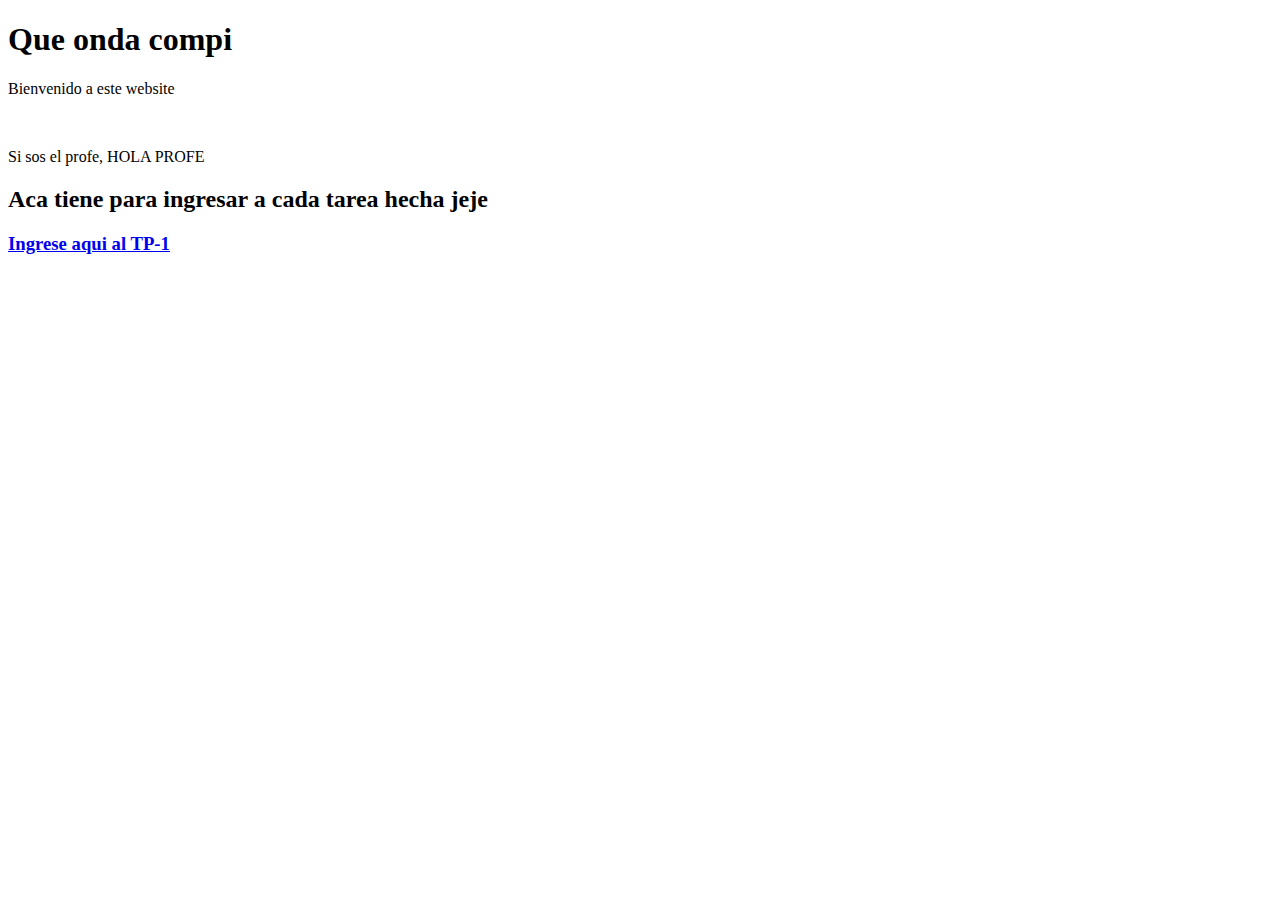
==== index.html @ a0337afc "Update index.html" ====
<!DOCTYPE html>
<html lang="en">

<head>
    <meta charset="UTF-8">
    <meta http-equiv="X-UA-Compatible" content="IE=edge">
    <meta name="viewport" content="width=device-width, initial-scale=1.0">
    <title>Hello World!</title>
</head>

<body>
    <h1>Que onda compi</h1>
    <p>Bienvenido a este website</p>
    <br>
    <p>Si sos el profe, HOLA PROFE</p>
    <h2>Aca tiene para ingresar a cada tarea hecha jeje</h2>
    <h3><a href="tp-1/index.html">Ingrese aqui al TP-1</a></h3>
</body>




</html>
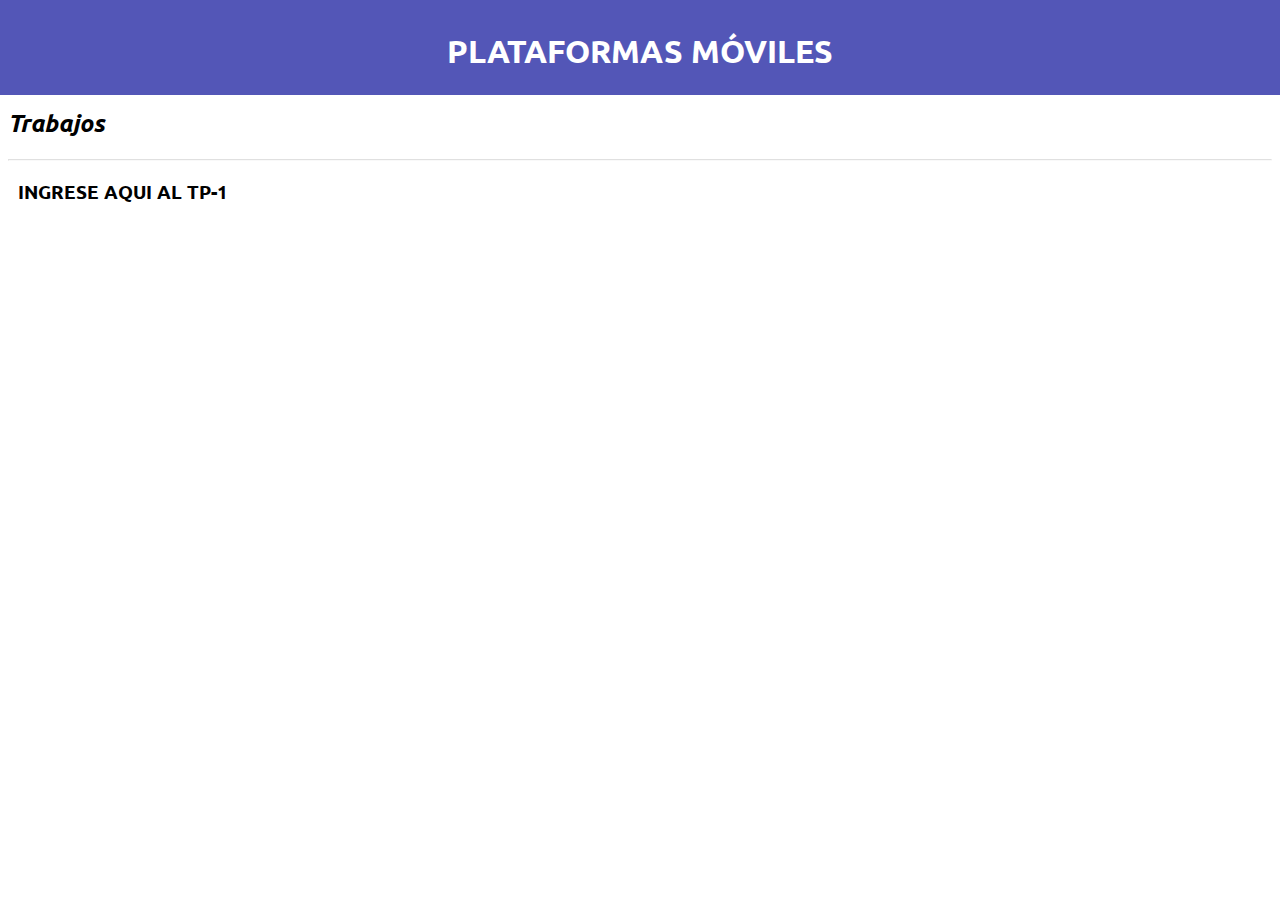
==== commit 143cda58: "Update index.html" ====
--- a/index.html
+++ b/index.html
@@ -5,16 +5,22 @@
     <meta charset="UTF-8">
     <meta http-equiv="X-UA-Compatible" content="IE=edge">
     <meta name="viewport" content="width=device-width, initial-scale=1.0">
-    <title>Hello World!</title>
+    <title>Plataformas Móviles</title>
+    <link rel="stylesheet" href="style.css">
+    <link rel="preconnect" href="https://fonts.googleapis.com">
+    <link rel="preconnect" href="https://fonts.gstatic.com" crossorigin>
+    <link href="https://fonts.googleapis.com/css2?family=Ubuntu:ital,wght@1,300&display=swap" rel="stylesheet">
 </head>
 
 <body>
-    <h1>Que onda compi</h1>
-    <p>Bienvenido a este website</p>
-    <br>
-    <p>Si sos el profe, HOLA PROFE</p>
-    <h2>Aca tiene para ingresar a cada tarea hecha jeje</h2>
-    <h3><a href="tp-1/index.html">Ingrese aqui al TP-1</a></h3>
+    <nav class="title">
+        <h1>Plataformas Móviles</h1>
+    </nav>
+    <article class="tps">
+        <h2><em>Trabajos</em></h2>
+        <hr>
+        <h3><a href="tp-1/index.html">Ingrese aqui al TP-1</a></h3>
+    </article>
 </body>
 
 
--- a/style.css
+++ b/style.css
@@ -0,0 +1,33 @@
+* {
+    font-family: 'Ubuntu', sans-serif;
+}
+
+.title {
+    margin: -8px;
+    padding: 10px 0px 1px 0px;
+    background-color: #5356b7;
+}
+
+.title h1 {
+    color: #fff;
+    text-align: center;
+    text-transform: uppercase;
+}
+
+.tps hr {
+    opacity: 30%;
+}
+
+.tps h3 a {
+    padding: 10px;
+    text-transform: uppercase;
+    text-decoration: none;
+    color: #000;
+}
+
+.tps h3 a:hover {
+    padding: 10px;
+    border-radius: 15px;
+    color: #fff;
+    background-color: #5356b7;
+}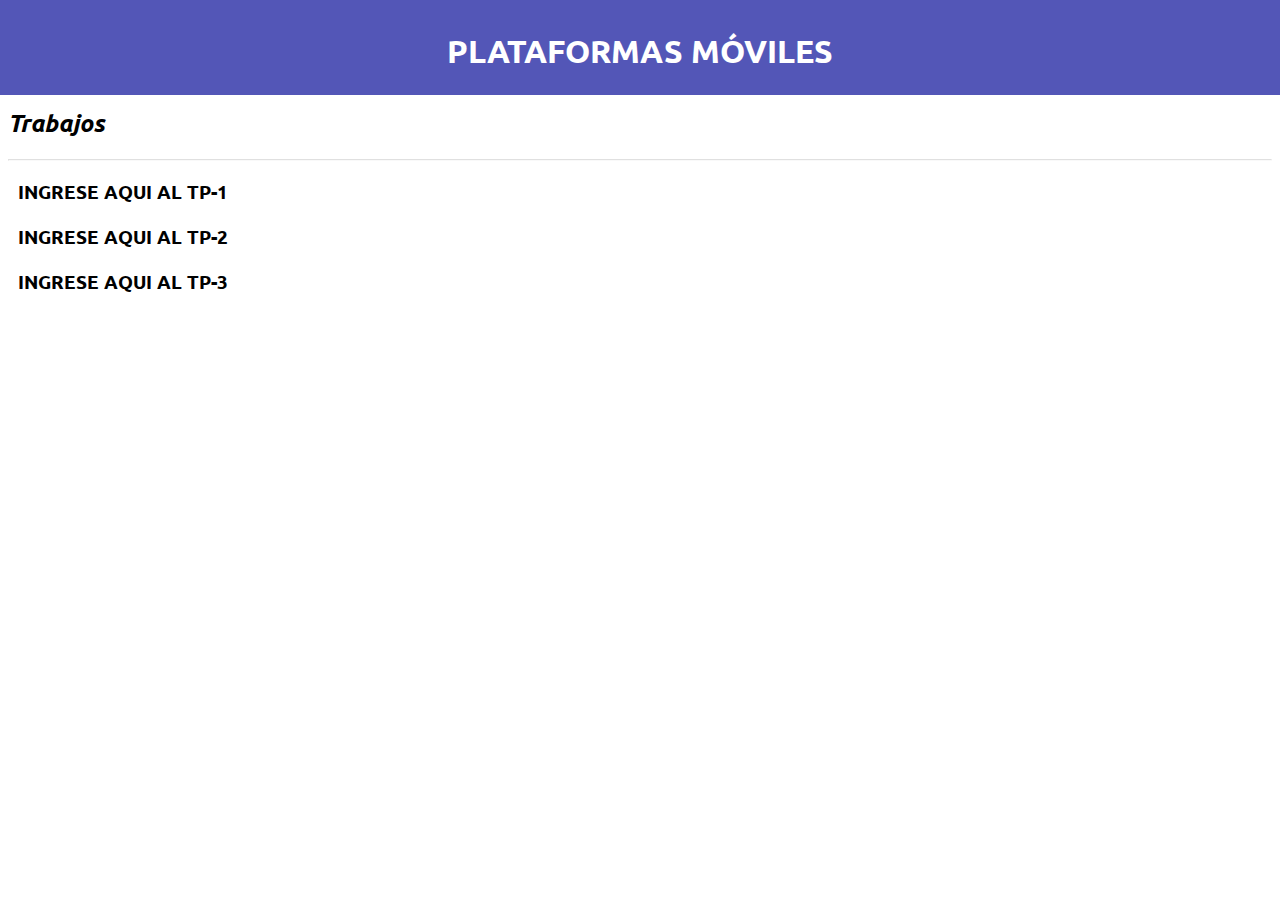
==== commit fe2266d4: "Add files via upload" ====
--- a/index.html
+++ b/index.html
@@ -6,7 +6,9 @@
     <meta http-equiv="X-UA-Compatible" content="IE=edge">
     <meta name="viewport" content="width=device-width, initial-scale=1.0">
     <title>Plataformas Móviles</title>
+    <!-- CSS -->
     <link rel="stylesheet" href="style.css">
+    <!-- Fonts -->
     <link rel="preconnect" href="https://fonts.googleapis.com">
     <link rel="preconnect" href="https://fonts.gstatic.com" crossorigin>
     <link href="https://fonts.googleapis.com/css2?family=Ubuntu:ital,wght@1,300&display=swap" rel="stylesheet">
@@ -20,10 +22,12 @@
         <h2><em>Trabajos</em></h2>
         <hr>
         <h3><a href="tp-1/index.html">Ingrese aqui al TP-1</a></h3>
+        <h3><a href="tp-2/index.html">Ingrese aqui al TP-2</a></h3>
+        <h3><a href="tp-3/index.html">Ingrese aqui al TP-3</a></h3>
     </article>
 </body>
 
 
 
 
-</html>
+</html>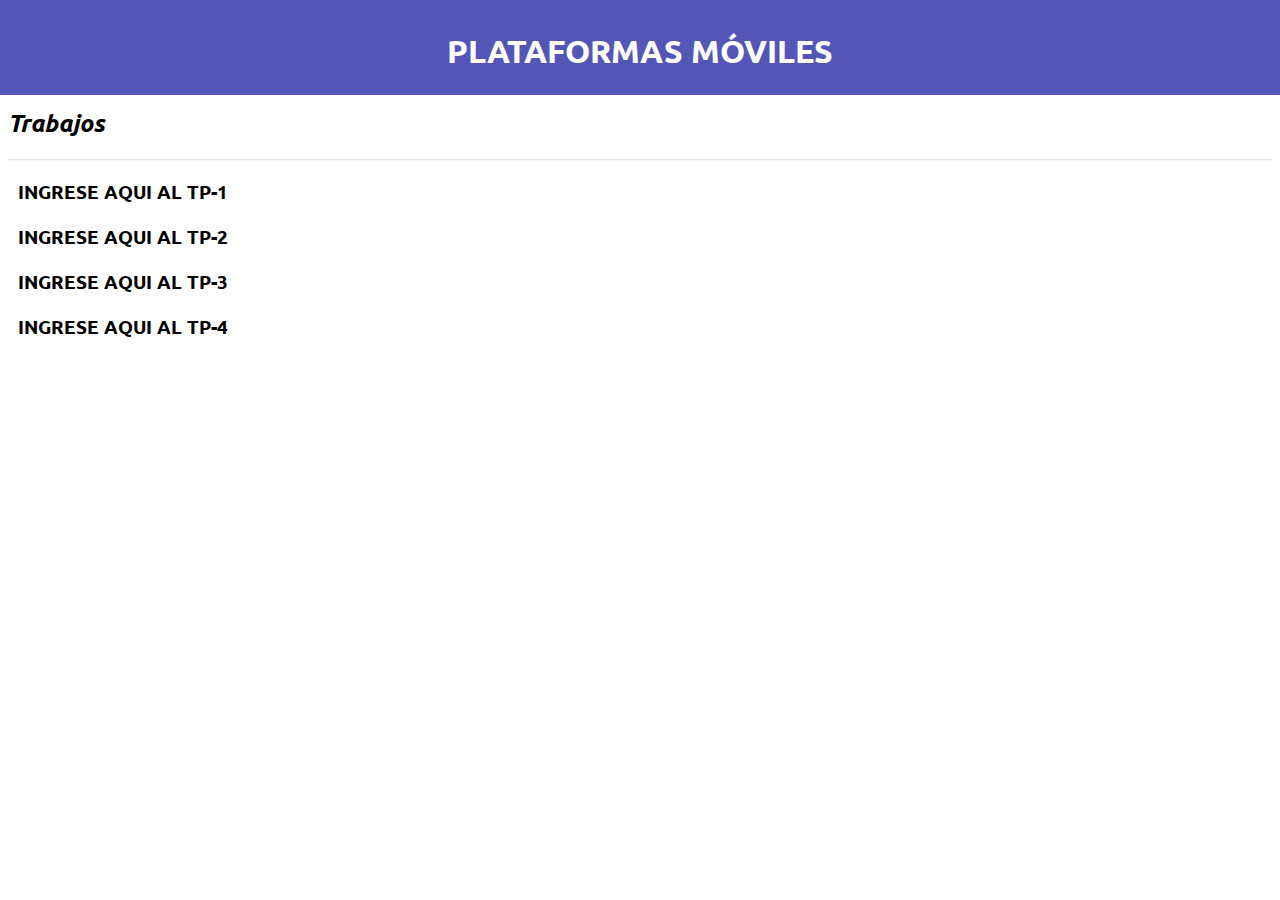
==== commit 38ee0db4: "actualizacion 2.0" ====
--- a/index.html
+++ b/index.html
@@ -1,33 +1,34 @@
-<!DOCTYPE html>
-<html lang="en">
-
-<head>
-    <meta charset="UTF-8">
-    <meta http-equiv="X-UA-Compatible" content="IE=edge">
-    <meta name="viewport" content="width=device-width, initial-scale=1.0">
-    <title>Plataformas Móviles</title>
-    <!-- CSS -->
-    <link rel="stylesheet" href="style.css">
-    <!-- Fonts -->
-    <link rel="preconnect" href="https://fonts.googleapis.com">
-    <link rel="preconnect" href="https://fonts.gstatic.com" crossorigin>
-    <link href="https://fonts.googleapis.com/css2?family=Ubuntu:ital,wght@1,300&display=swap" rel="stylesheet">
-</head>
-
-<body>
-    <nav class="title">
-        <h1>Plataformas Móviles</h1>
-    </nav>
-    <article class="tps">
-        <h2><em>Trabajos</em></h2>
-        <hr>
-        <h3><a href="tp-1/index.html">Ingrese aqui al TP-1</a></h3>
-        <h3><a href="tp-2/index.html">Ingrese aqui al TP-2</a></h3>
-        <h3><a href="tp-3/index.html">Ingrese aqui al TP-3</a></h3>
-    </article>
-</body>
-
-
-
-
+<!DOCTYPE html>
+<html lang="en">
+
+<head>
+    <meta charset="UTF-8">
+    <meta http-equiv="X-UA-Compatible" content="IE=edge">
+    <meta name="viewport" content="width=device-width, initial-scale=1.0">
+    <title>Plataformas Móviles</title>
+    <!-- CSS -->
+    <link rel="stylesheet" href="style.css">
+    <!-- Fonts -->
+    <link rel="preconnect" href="https://fonts.googleapis.com">
+    <link rel="preconnect" href="https://fonts.gstatic.com" crossorigin>
+    <link href="https://fonts.googleapis.com/css2?family=Ubuntu:ital,wght@1,300&display=swap" rel="stylesheet">
+</head>
+
+<body>
+    <nav class="title">
+        <h1>Plataformas Móviles</h1>
+    </nav>
+    <article class="tps">
+        <h2><em>Trabajos</em></h2>
+        <hr>
+        <h3><a href="tp-1/index.html">Ingrese aqui al TP-1</a></h3>
+        <h3><a href="tp-2/index.html">Ingrese aqui al TP-2</a></h3>
+        <h3><a href="tp-3/index.html">Ingrese aqui al TP-3</a></h3>
+        <h3><a href="tp-4/index.html">Ingrese aqui al TP-4</a></h3>
+    </article>
+</body>
+
+
+
+
 </html>--- a/style.css
+++ b/style.css
@@ -1,33 +1,33 @@
-* {
-    font-family: 'Ubuntu', sans-serif;
-}
-
-.title {
-    margin: -8px;
-    padding: 10px 0px 1px 0px;
-    background-color: #5356b7;
-}
-
-.title h1 {
-    color: #fff;
-    text-align: center;
-    text-transform: uppercase;
-}
-
-.tps hr {
-    opacity: 30%;
-}
-
-.tps h3 a {
-    padding: 10px;
-    text-transform: uppercase;
-    text-decoration: none;
-    color: #000;
-}
-
-.tps h3 a:hover {
-    padding: 10px;
-    border-radius: 15px;
-    color: #fff;
-    background-color: #5356b7;
+* {
+    font-family: 'Ubuntu', sans-serif;
+}
+
+.title {
+    margin: -8px;
+    padding: 10px 0px 1px 0px;
+    background-color: #5356b7;
+}
+
+.title h1 {
+    color: #fff;
+    text-align: center;
+    text-transform: uppercase;
+}
+
+.tps hr {
+    opacity: 30%;
+}
+
+.tps h3 a {
+    padding: 10px;
+    text-transform: uppercase;
+    text-decoration: none;
+    color: #000;
+}
+
+.tps h3 a:hover {
+    padding: 10px;
+    border-radius: 15px;
+    color: #fff;
+    background-color: #5356b7;
 }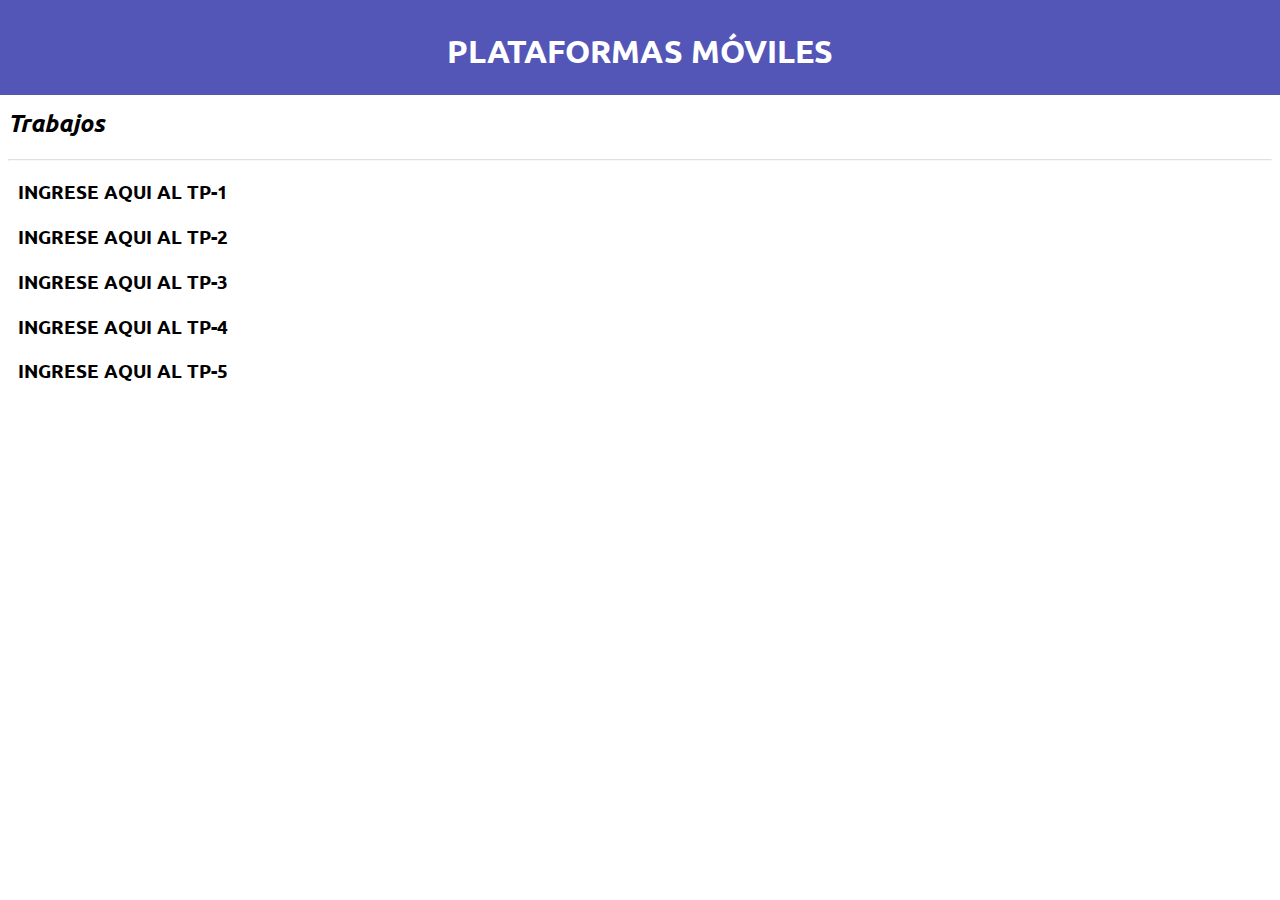
==== commit 8ad1c72c: "Update TP 5 and Update Index" ====
--- a/index.html
+++ b/index.html
@@ -25,6 +25,7 @@
         <h3><a href="tp-2/index.html">Ingrese aqui al TP-2</a></h3>
         <h3><a href="tp-3/index.html">Ingrese aqui al TP-3</a></h3>
         <h3><a href="tp-4/index.html">Ingrese aqui al TP-4</a></h3>
+        <h3><a href="tp-5/index.html">Ingrese aqui al TP-5</a></h3>
     </article>
 </body>
 
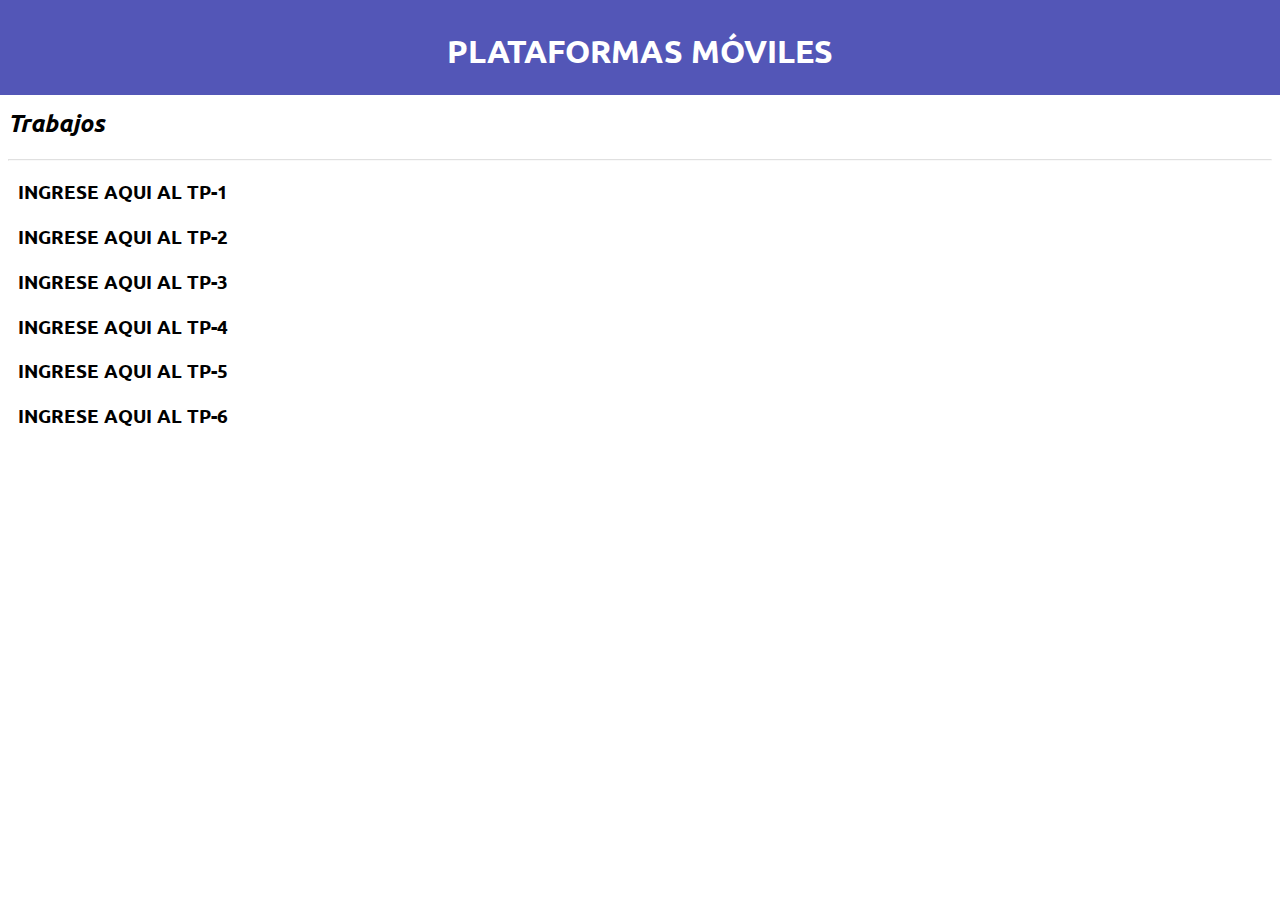
==== commit c540dd7a: "Upload general" ====
--- a/index.html
+++ b/index.html
@@ -26,6 +26,7 @@
         <h3><a href="tp-3/index.html">Ingrese aqui al TP-3</a></h3>
         <h3><a href="tp-4/index.html">Ingrese aqui al TP-4</a></h3>
         <h3><a href="tp-5/index.html">Ingrese aqui al TP-5</a></h3>
+        <h3><a href="tp-6/index.html">Ingrese aqui al TP-6</a></h3>
     </article>
 </body>
 
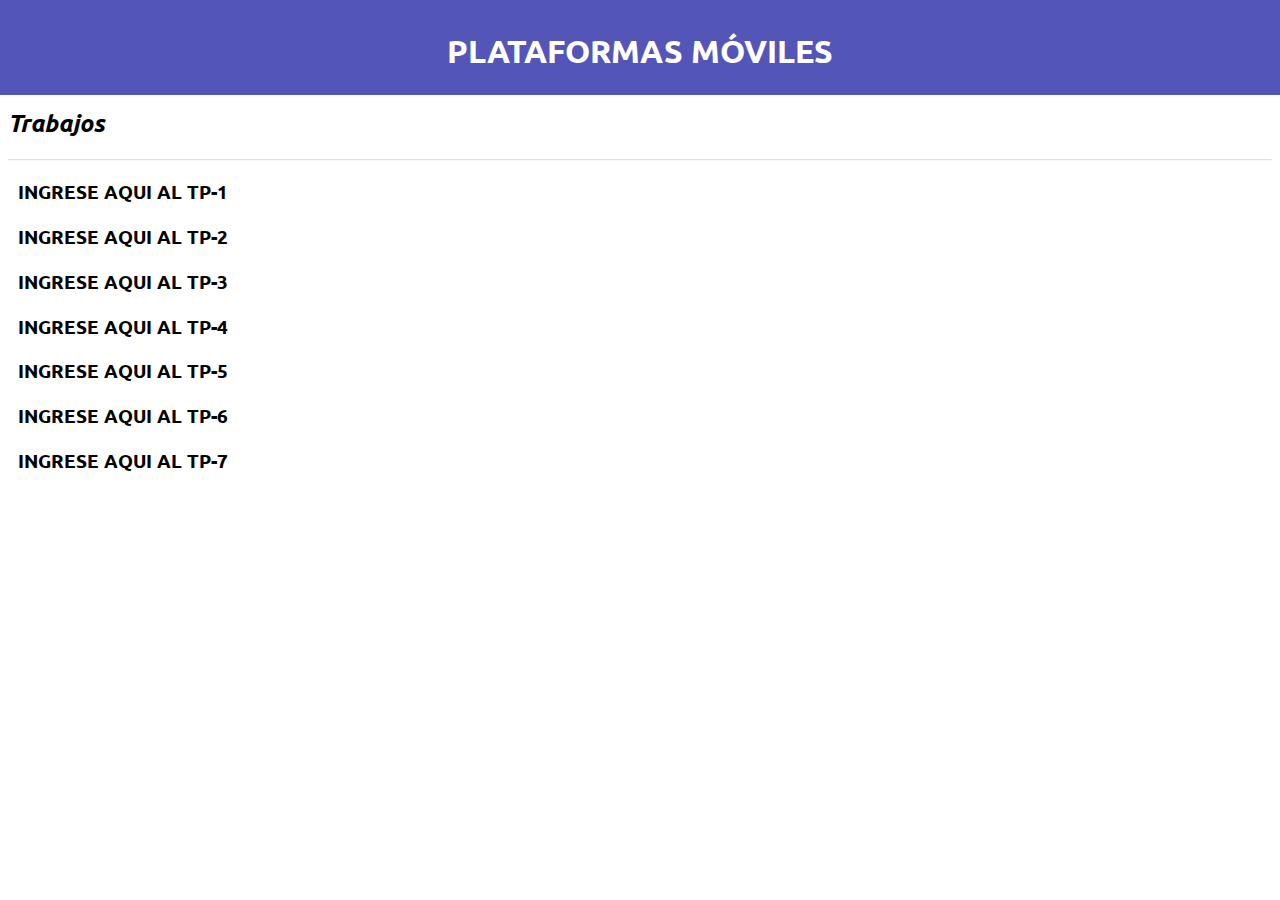
==== commit a50d562a: "agrego link para ingresar al tp-7" ====
--- a/index.html
+++ b/index.html
@@ -27,6 +27,7 @@
         <h3><a href="tp-4/index.html">Ingrese aqui al TP-4</a></h3>
         <h3><a href="tp-5/index.html">Ingrese aqui al TP-5</a></h3>
         <h3><a href="tp-6/index.html">Ingrese aqui al TP-6</a></h3>
+        <h3><a href="tp-7/index.html">Ingrese aqui al TP-7</a></h3>
     </article>
 </body>
 
